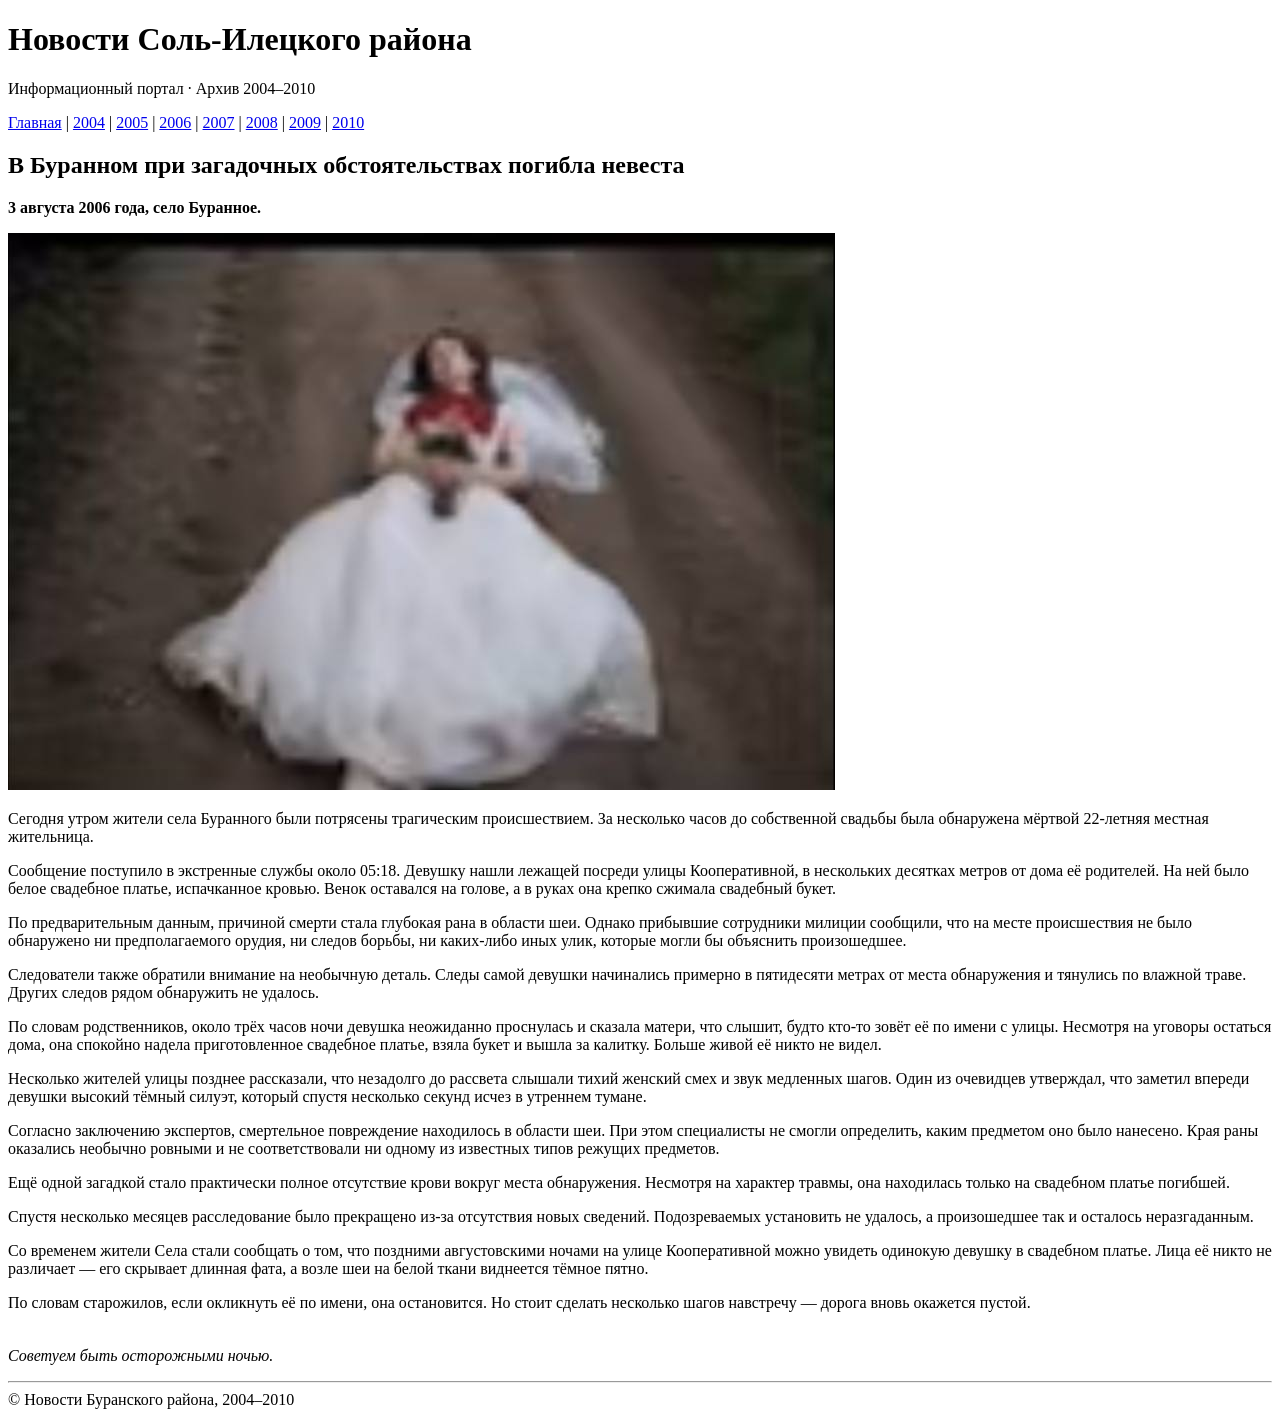
==== nevesta.html @ a2dd33f1 "Create nevesta.html" ====
<!DOCTYPE html>

<html lang="ru">

<head>

<meta charset="UTF-8">

<title>В Буранном при загадочных обстоятельствах погибла невеста</title>

<link rel="stylesheet" href="style.css">

</head>

<body>

<div id="wrapper">

<div id="header">

<h1>Новости Соль-Илецкого района</h1>

<p>Информационный портал · Архив 2004–2010</p>

</div>

<div id="menu">

<a href="index.html">Главная</a> |

<a href="2004.html">2004</a> |

<a href="2005.html">2005</a> |

<a href="2006.html">2006</a> |

<a href="2007.html">2007</a> |

<a href="2008.html">2008</a> |

<a href="2009.html">2009</a> |

<a href="2010.html">2010</a>

</div>

<div id="content">

<h2>В Буранном при загадочных обстоятельствах погибла невеста</h2>

<p><b>3 августа 2006 года, село Буранное.</b></p>

<img src="nevesta.jpeg" alt="Иллюстрация к статье" class="article-image">
  
<p>

Сегодня утром жители села Буранного были потрясены трагическим происшествием.

За несколько часов до собственной свадьбы была обнаружена мёртвой

22-летняя местная жительница.

</p>

<p>

Сообщение поступило в экстренные службы около 05:18.

Девушку нашли лежащей посреди улицы Кооперативной,

в нескольких десятках метров от дома её родителей.

На ней было белое свадебное платье,

испачканное кровью.

Венок оставался на голове,

а в руках она крепко сжимала свадебный букет.

</p>

<p>

По предварительным данным,

причиной смерти стала глубокая рана

в области шеи.

Однако прибывшие сотрудники милиции сообщили,

что на месте происшествия

не было обнаружено ни предполагаемого орудия,

ни следов борьбы,

ни каких-либо иных улик,

которые могли бы объяснить произошедшее.

</p>

<p>

Следователи также обратили внимание на необычную деталь.

Следы самой девушки начинались примерно

в пятидесяти метрах от места обнаружения

и тянулись по влажной траве.

Других следов рядом обнаружить не удалось.

</p>

<p>

По словам родственников,

около трёх часов ночи девушка неожиданно проснулась

и сказала матери,

что слышит,

будто кто-то зовёт её по имени с улицы.

Несмотря на уговоры остаться дома,

она спокойно надела приготовленное свадебное платье,

взяла букет

и вышла за калитку.

Больше живой её никто не видел.

</p>

<p>

Несколько жителей улицы позднее рассказали,

что незадолго до рассвета слышали

тихий женский смех

и звук медленных шагов.

Один из очевидцев утверждал,

что заметил впереди девушки

высокий тёмный силуэт,

который спустя несколько секунд исчез

в утреннем тумане.

</p>

<p>

Согласно заключению экспертов,

смертельное повреждение находилось

в области шеи.

При этом специалисты не смогли определить,

каким предметом оно было нанесено.

Края раны оказались необычно ровными

и не соответствовали

ни одному из известных типов режущих предметов.

</p>

<p>

Ещё одной загадкой стало практически полное отсутствие крови

вокруг места обнаружения.

Несмотря на характер травмы,

она находилась только на свадебном платье погибшей.

</p>

<p>

Спустя несколько месяцев расследование было прекращено

из-за отсутствия новых сведений.

Подозреваемых установить не удалось,

а произошедшее так и осталось неразгаданным.

</p>

<p>

Со временем жители Села стали сообщать о том,

что поздними августовскими ночами

на улице Кооперативной

можно увидеть одинокую девушку

в свадебном платье.

Лица её никто не различает —

его скрывает длинная фата,

а возле шеи на белой ткани

виднеется тёмное пятно.

</p>

<p>

По словам старожилов,

если окликнуть её по имени,

она остановится.

Но стоит сделать несколько шагов навстречу —

дорога вновь окажется пустой.

</p>

<p style="margin-top:35px;">

<em> Советуем быть осторожными ночью.</em>

</p>

</div>

<div id="footer">

<hr>

© Новости Буранского района, 2004–2010

</div>

</div>

</body>

</html>
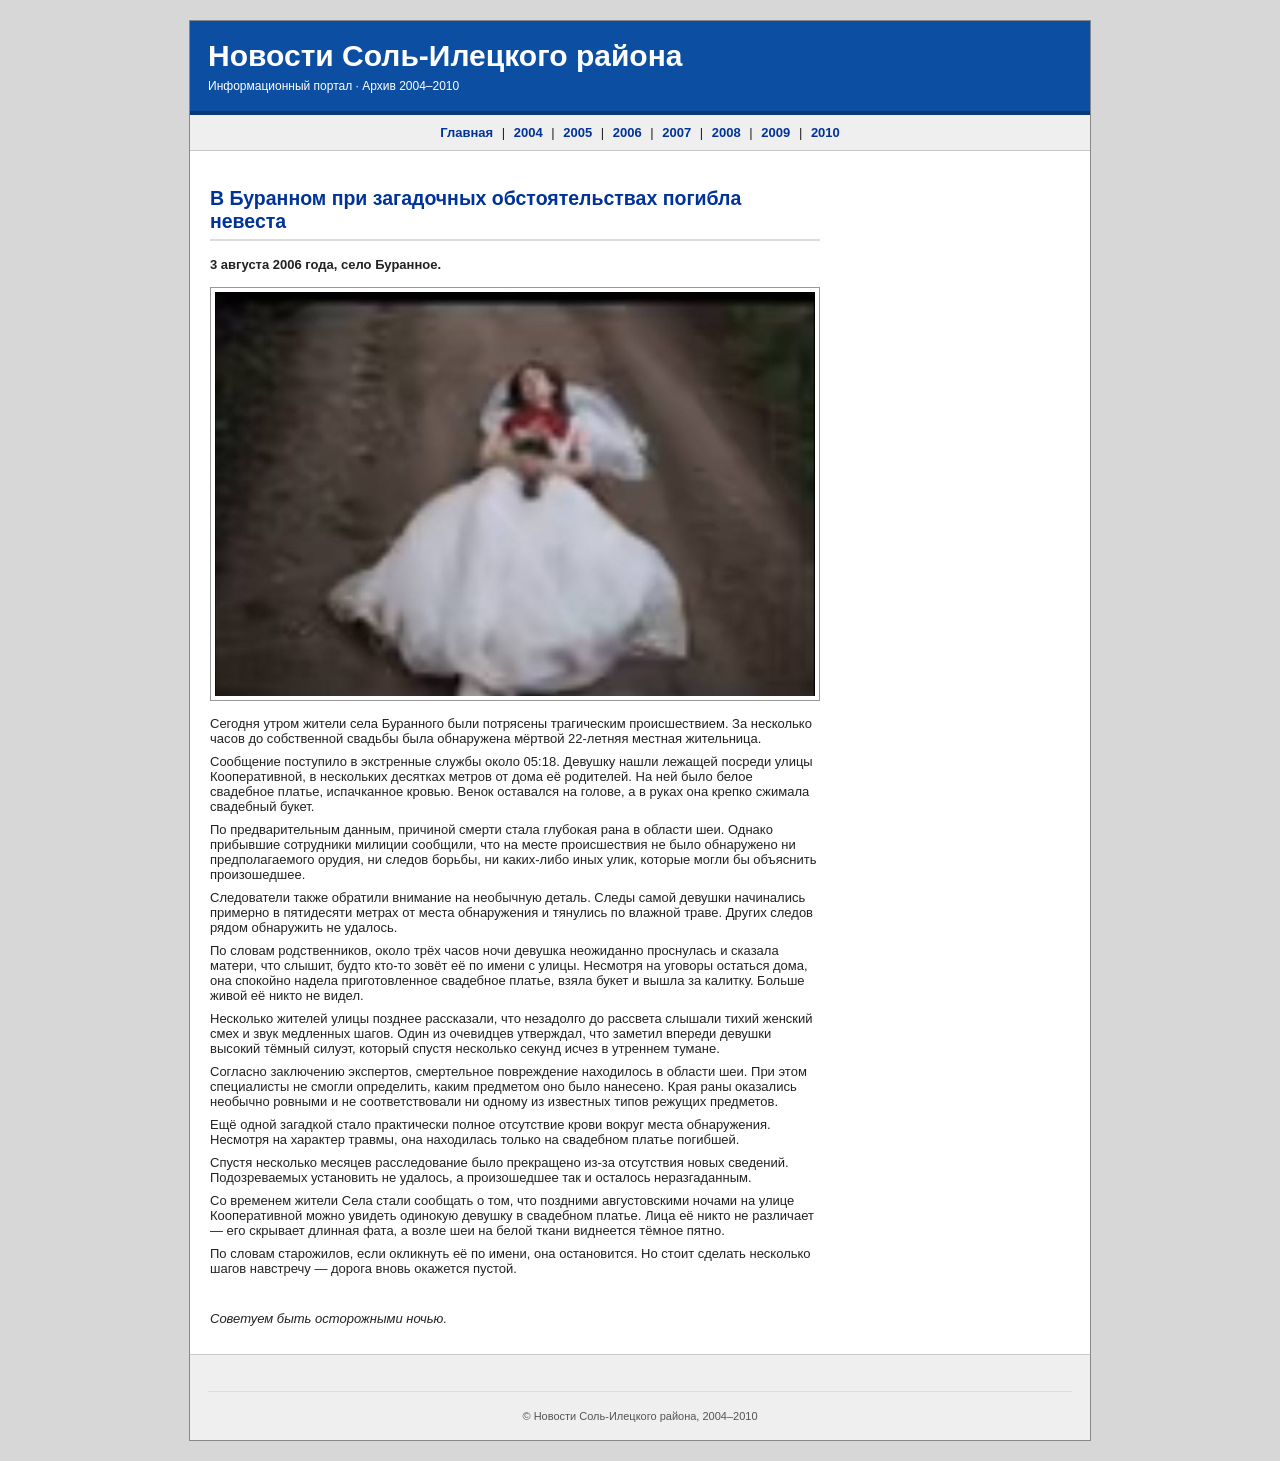
==== commit 09041f99: "Update nevesta.html" ====
--- a/nevesta.html
+++ b/nevesta.html
@@ -254,7 +254,7 @@
 
 <hr>
 
-© Новости Буранского района, 2004–2010
+© Новости Cоль-Илецкого района, 2004–2010
 
 </div>
 
--- a/style.css
+++ b/style.css
@@ -0,0 +1,322 @@
+/* ===============================
+
+   Новости Соль-Илецкого района
+
+   style.css
+
+   Стиль сайта в духе 2004–2010
+
+================================= */
+
+body{
+
+    margin:0;
+
+    padding:0;
+
+    background:#d7d7d7;
+
+    font-family:Tahoma, Verdana, Arial, sans-serif;
+
+    font-size:13px;
+
+    color:#222;
+
+}
+
+#wrapper{
+
+    width:900px;
+
+    margin:20px auto;
+
+    background:#ffffff;
+
+    border:1px solid #888;
+
+}
+
+#header{
+
+    background:#0c4fa2;
+
+    color:#fff;
+
+    padding:18px;
+
+    border-bottom:4px solid #083978;
+
+}
+
+#header h1{
+
+    margin:0;
+
+    font-size:30px;
+
+    font-weight:bold;
+
+}
+
+#header p{
+
+    margin:6px 0 0;
+
+    font-size:12px;
+
+}
+
+#menu{
+
+    background:#efefef;
+
+    border-bottom:1px solid #c8c8c8;
+
+    padding:10px;
+
+    text-align:center;
+
+}
+
+#menu a{
+
+    color:#003399;
+
+    text-decoration:none;
+
+    font-weight:bold;
+
+    margin:0 5px;
+
+}
+
+#menu a:hover{
+
+    text-decoration:underline;
+
+}
+
+#content{
+
+    width:650px;
+
+    float:left;
+
+    padding:20px;
+
+    box-sizing:border-box;
+
+}
+
+#sidebar{
+
+    width:210px;
+
+    float:right;
+
+    padding:15px;
+
+    box-sizing:border-box;
+
+    background:#f7f7f7;
+
+    border-left:1px solid #d8d8d8;
+
+}
+
+#sidebar h3{
+
+    margin-top:0;
+
+    background:#003399;
+
+    color:white;
+
+    padding:6px;
+
+    font-size:14px;
+
+}
+
+#sidebar ul{
+
+    padding-left:18px;
+
+}
+
+#sidebar li{
+
+    margin:6px 0;
+
+}
+
+#sidebar a{
+
+    color:#003399;
+
+    text-decoration:none;
+
+}
+
+#sidebar a:hover{
+
+    text-decoration:underline;
+
+}
+
+.news{
+
+    margin-bottom:25px;
+
+}
+
+.news h3{
+
+    margin:0;
+
+    font-size:18px;
+
+    font-weight:bold;
+
+}
+
+.news h3 a{
+
+    color:#003399;
+
+    text-decoration:none;
+
+}
+
+.news h3 a:hover{
+
+    text-decoration:underline;
+
+}
+
+.date{
+
+    display:block;
+
+    margin-top:5px;
+
+    margin-bottom:10px;
+
+    color:#777;
+
+    font-size:11px;
+
+}
+
+.news p{
+
+    line-height:1.45;
+
+}
+
+hr{
+
+    border:none;
+
+    border-top:1px solid #dcdcdc;
+
+    margin:18px 0;
+
+}
+
+#footer{
+
+    clear:both;
+
+    text-align:center;
+
+    font-size:11px;
+
+    color:#555;
+
+    padding:18px;
+
+    background:#efefef;
+
+    border-top:1px solid #c8c8c8;
+
+}
+
+a{
+
+    color:#003399;
+
+}
+
+a:visited{
+
+    color:#551A8B;
+
+}
+
+table{
+
+    border-collapse:collapse;
+
+}
+
+img{
+
+    border:0;
+
+}
+
+/* Старый вид выделения */
+
+::selection{
+
+    background:#1f5db6;
+
+    color:white;
+
+}
+
+/* Для ощущения старого браузера */
+
+h2{
+
+    color:#003399;
+
+    border-bottom:2px solid #dcdcdc;
+
+    padding-bottom:6px;
+
+}
+
+h3{
+
+    color:#003399;
+
+}
+
+/* Небольшое сжатие текста */
+
+p{
+
+    margin-top:8px;
+
+    margin-bottom:8px;
+
+}
+.article-image{
+
+    display:block;
+
+    width:600px;
+
+    max-width:100%;
+
+    margin:15px auto;
+
+    border:1px solid #999;
+
+    padding:4px;
+
+    background:#fff;
+
+}
